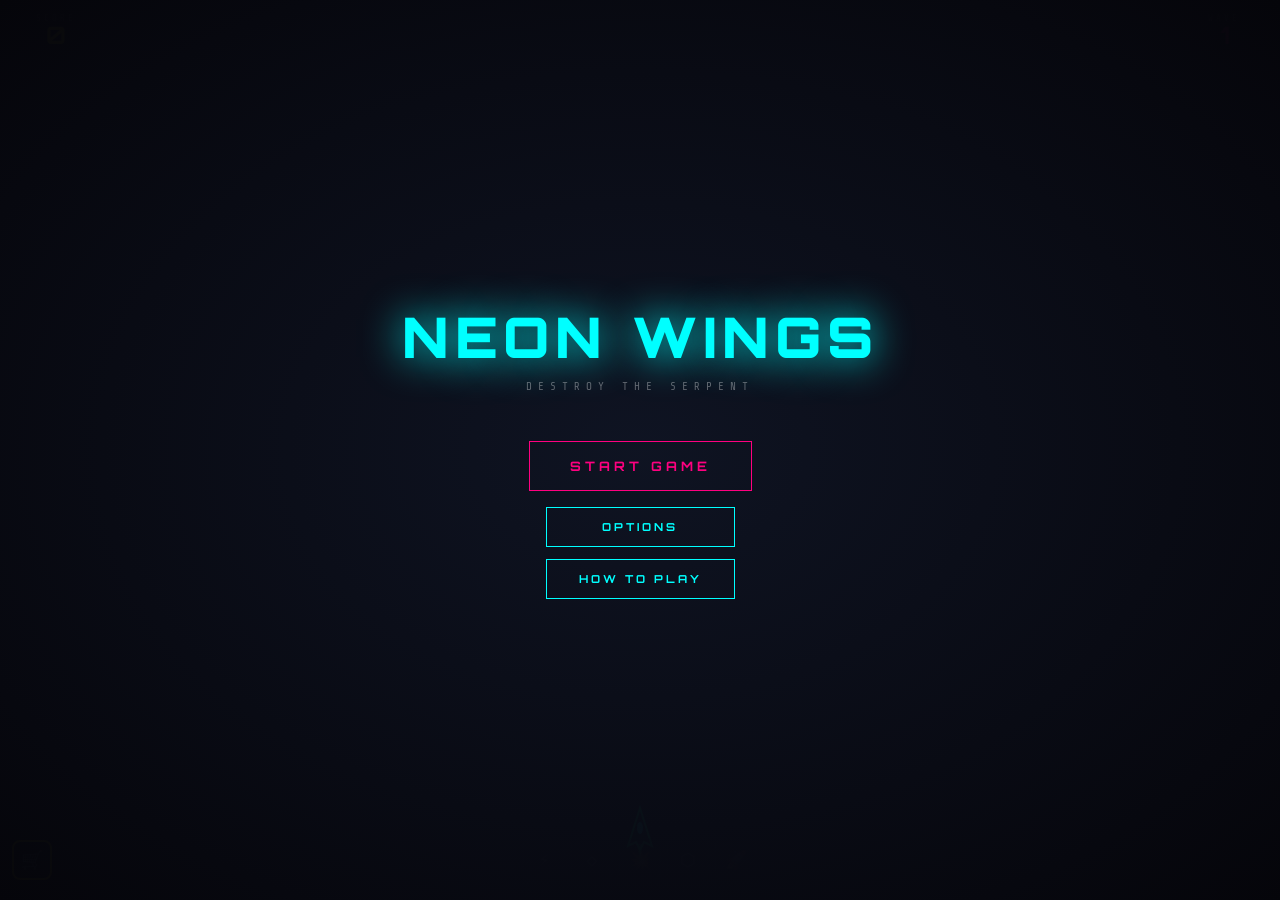
==== index.html @ f0eefb83 "feat: add complete HTML structure and styling for Neon Wings game, including UI elements, gameplay m" ====
<!DOCTYPE html>
<html lang="en">

<head>
    <meta charset="UTF-8">
    <meta name="viewport" content="width=device-width, initial-scale=1.0, user-scalable=no">
    <title>Neon Wings</title>
    <link href="https://fonts.googleapis.com/css2?family=Orbitron:wght@400;700;900&family=Share+Tech+Mono&display=swap"
        rel="stylesheet">
    <style>
        :root {
            --cyan: #00ffff;
            --pink: #ff0080;
            --yellow: #ffff00;
            --green: #00ff88;
            --orange: #ff8800;
            --red: #ff3333;
            --bg: #0a0a12;
            --surface: rgba(10, 15, 25, 0.85);
            --border: rgba(0, 255, 255, 0.15);
        }

        * {
            margin: 0;
            padding: 0;
            box-sizing: border-box;
        }

        body {
            background: var(--bg);
            background-image:
                radial-gradient(ellipse at 50% 0%, rgba(0, 100, 150, 0.15) 0%, transparent 50%),
                radial-gradient(ellipse at 50% 100%, rgba(100, 0, 80, 0.1) 0%, transparent 40%);
            overflow: hidden;
            font-family: 'Share Tech Mono', monospace;
            color: #fff;
            touch-action: none;
            user-select: none;
        }

        #game {
            position: relative;
            width: 100vw;
            height: 100vh;
            display: flex;
            justify-content: center;
        }

        canvas {
            display: block;
        }

        .hud {
            position: absolute;
            pointer-events: none;
            z-index: 10;
        }

        .top-bar {
            top: 0;
            left: 0;
            right: 0;
            height: 60px;
            display: flex;
            justify-content: space-between;
            align-items: center;
            padding: 0 16px;
            background: linear-gradient(to bottom, rgba(0, 0, 0, 0.6) 0%, transparent 100%);
        }

        .stat {
            display: flex;
            flex-direction: column;
            align-items: center;
            min-width: 80px;
        }

        .stat-label {
            font-size: 9px;
            letter-spacing: 3px;
            color: rgba(255, 255, 255, 0.4);
            text-transform: uppercase;
        }

        .stat-value {
            font-family: 'Orbitron', sans-serif;
            font-size: 24px;
            font-weight: 700;
            line-height: 1;
        }

        .stat-value.score {
            color: var(--yellow);
        }

        .stat-value.wave {
            color: var(--pink);
        }

        .boss-hp {
            top: 0;
            left: 0;
            right: 0;
            display: none;
            flex-direction: column;
            align-items: center;
            gap: 0;
            padding: 0;
            background: transparent;
            border: none;
            z-index: 15;
        }

        .boss-hp.show {
            display: flex;
        }

        .boss-hp-info {
            display: flex;
            align-items: center;
            gap: 8px;
            background: rgba(0, 0, 0, 0.5);
            padding: 3px 12px;
            border-radius: 0 0 4px 4px;
        }

        .boss-hp-title {
            font-family: 'Orbitron', sans-serif;
            font-size: 8px;
            letter-spacing: 2px;
            color: var(--pink);
            text-shadow: 0 0 10px var(--pink);
        }

        .boss-hp-value {
            font-family: 'Orbitron', sans-serif;
            font-size: 10px;
            font-weight: 700;
            color: var(--orange);
            text-shadow: 0 0 8px var(--orange);
            letter-spacing: 1px;
        }

        .boss-hp-bar {
            width: 100%;
            height: 4px;
            background: rgba(255, 255, 255, 0.08);
            overflow: hidden;
        }

        .boss-hp-fill {
            height: 100%;
            background: linear-gradient(90deg, var(--pink), var(--orange));
            box-shadow: 0 0 12px var(--pink), 0 0 4px var(--orange);
            transition: width 0.15s ease-out;
        }

        .boss-hp-pips {
            display: flex;
            gap: 2px;
        }

        .boss-pip {
            width: 6px;
            height: 3px;
            background: rgba(255, 255, 255, 0.15);
            border-radius: 1px;
        }

        .boss-pip.on {
            background: var(--pink);
            box-shadow: 0 0 4px var(--pink);
        }

        .powers {
            bottom: 20px;
            left: 50%;
            transform: translateX(-50%);
            display: flex;
            gap: 6px;
        }

        .pwr {
            width: 42px;
            height: 42px;
            background: var(--surface);
            border: 1px solid var(--border);
            border-radius: 8px;
            display: flex;
            align-items: center;
            justify-content: center;
            font-size: 18px;
            opacity: 0.25;
            transition: all 0.2s ease;
            position: relative;
        }

        .pwr.on {
            opacity: 1;
            transform: translateY(-2px);
        }

        .pwr.on.rapid {
            border-color: var(--yellow);
            background: rgba(255, 255, 0, 0.1);
        }

        .pwr.on.spread {
            border-color: var(--cyan);
            background: rgba(0, 255, 255, 0.1);
        }

        .pwr.on.damage {
            border-color: var(--pink);
            background: rgba(255, 0, 128, 0.1);
        }

        .pwr.on.multi {
            border-color: var(--green);
            background: rgba(0, 255, 136, 0.1);
        }

        .pwr.on.rocket {
            border-color: var(--red);
            background: rgba(255, 50, 50, 0.1);
        }

        .pwr-lvl {
            position: absolute;
            bottom: -5px;
            right: -5px;
            min-width: 18px;
            height: 18px;
            padding: 0 4px;
            background: var(--green);
            color: #000;
            font-family: 'Orbitron', sans-serif;
            font-size: 8px;
            font-weight: 900;
            border-radius: 9px;
            display: none;
            align-items: center;
            justify-content: center;
        }

        .pwr.on .pwr-lvl {
            display: flex;
        }

        .pwr.rocket .pwr-lvl {
            background: var(--red);
            color: #fff;
        }

        .combo-display {
            top: 50%;
            right: 12px;
            transform: translateY(-50%);
            font-family: 'Orbitron', sans-serif;
            font-size: 36px;
            font-weight: 900;
            color: var(--orange);
            opacity: 0;
            transition: opacity 0.2s;
        }

        .combo-display.on {
            opacity: 1;
        }

        .wave-msg {
            top: 50%;
            left: 50%;
            transform: translate(-50%, -50%);
            font-family: 'Orbitron', sans-serif;
            font-size: 42px;
            font-weight: 900;
            color: var(--cyan);
            opacity: 0;
            pointer-events: none;
        }

        .wave-msg.show {
            animation: waveAnim 1.8s ease-out forwards;
        }

        @keyframes waveAnim {
            0% {
                opacity: 0;
                transform: translate(-50%, -50%) scale(1.5);
            }

            15% {
                opacity: 1;
                transform: translate(-50%, -50%) scale(1);
            }

            75% {
                opacity: 1;
            }

            100% {
                opacity: 0;
            }
        }

        .screen {
            position: absolute;
            inset: 0;
            display: flex;
            flex-direction: column;
            align-items: center;
            justify-content: center;
            background: radial-gradient(ellipse at center, rgba(15, 20, 35, 0.97), rgba(5, 5, 10, 0.99));
            z-index: 100;
            padding: 32px;
            text-align: center;
        }

        .screen.hide {
            display: none;
        }

        .title {
            font-family: 'Orbitron', sans-serif;
            font-size: clamp(32px, 12vw, 56px);
            font-weight: 900;
            color: var(--cyan);
            letter-spacing: 6px;
            margin-bottom: 8px;
            text-shadow: 0 0 40px var(--cyan);
        }

        .subtitle {
            font-size: 11px;
            letter-spacing: 6px;
            color: rgba(255, 255, 255, 0.35);
            text-transform: uppercase;
            margin-bottom: 48px;
        }

        .final-score {
            font-family: 'Orbitron', sans-serif;
            font-size: 48px;
            font-weight: 700;
            color: var(--yellow);
            margin-bottom: 8px;
        }

        .final-wave {
            font-size: 14px;
            color: rgba(255, 255, 255, 0.5);
            margin-bottom: 48px;
        }

        .help {
            font-size: 12px;
            color: rgba(255, 255, 255, 0.3);
            line-height: 2;
            margin-bottom: 48px;
        }

        .help b {
            color: var(--cyan);
            font-weight: 400;
        }

        .btn {
            font-family: 'Orbitron', sans-serif;
            font-size: 13px;
            font-weight: 700;
            letter-spacing: 4px;
            padding: 16px 40px;
            border: 1px solid var(--pink);
            background: transparent;
            color: var(--pink);
            cursor: pointer;
            transition: all 0.25s ease;
        }

        .btn:hover {
            background: var(--pink);
            color: #000;
        }

        .save-status {
            margin-top: 12px;
            font-size: 11px;
            letter-spacing: 2px;
            color: var(--green);
            min-height: 16px;
        }

        /* === SHOP UI === */
        .shop-btn {
            position: absolute;
            bottom: 20px;
            left: 12px;
            width: 40px;
            height: 40px;
            background: var(--surface);
            border: 2px solid var(--yellow);
            border-radius: 8px;
            color: var(--yellow);
            font-size: 18px;
            cursor: pointer;
            z-index: 20;
            pointer-events: auto;
            transition: all 0.2s ease;
            display: flex;
            align-items: center;
            justify-content: center;
        }

        .shop-btn:hover {
            background: rgba(255, 255, 0, 0.2);
            transform: scale(1.1);
            box-shadow: 0 0 15px var(--yellow);
        }

        .shop-btn.disabled {
            opacity: 0.3;
            pointer-events: none;
        }

        .shop-screen {
            position: absolute;
            inset: 0;
            display: flex;
            flex-direction: column;
            align-items: center;
            justify-content: center;
            background: radial-gradient(ellipse at center, rgba(10, 15, 25, 0.95), rgba(5, 5, 10, 0.98));
            z-index: 90;
            padding: 20px;
        }

        .shop-screen.hide {
            display: none;
        }

        .shop-title {
            font-family: 'Orbitron', sans-serif;
            font-size: 28px;
            font-weight: 900;
            color: var(--yellow);
            letter-spacing: 4px;
            margin-bottom: 8px;
            text-shadow: 0 0 30px var(--yellow);
        }

        .shop-score {
            font-family: 'Share Tech Mono', monospace;
            font-size: 14px;
            color: rgba(255, 255, 255, 0.6);
            margin-bottom: 24px;
        }

        .shop-score span {
            color: var(--yellow);
            font-family: 'Orbitron', sans-serif;
            font-weight: 700;
        }

        .shop-items {
            display: flex;
            flex-direction: column;
            gap: 10px;
            width: 100%;
            max-width: 320px;
        }

        .shop-item {
            display: flex;
            align-items: center;
            gap: 12px;
            padding: 12px 16px;
            background: rgba(255, 255, 255, 0.03);
            border: 1px solid rgba(255, 255, 255, 0.1);
            border-radius: 8px;
            transition: all 0.2s ease;
        }

        .shop-item:hover {
            background: rgba(255, 255, 255, 0.06);
        }

        .shop-item-icon {
            font-size: 22px;
            width: 32px;
            text-align: center;
        }

        .shop-item-info {
            flex: 1;
        }

        .shop-item-name {
            font-family: 'Orbitron', sans-serif;
            font-size: 12px;
            font-weight: 700;
            color: #fff;
            letter-spacing: 1px;
        }

        .shop-item-level {
            font-size: 10px;
            color: rgba(255, 255, 255, 0.4);
            margin-top: 2px;
        }

        .shop-buy-btn {
            font-family: 'Orbitron', sans-serif;
            font-size: 10px;
            font-weight: 700;
            padding: 8px 12px;
            border: 1px solid var(--green);
            background: rgba(0, 255, 136, 0.1);
            color: var(--green);
            border-radius: 4px;
            cursor: pointer;
            transition: all 0.2s ease;
            min-width: 80px;
            text-align: center;
        }

        .shop-buy-btn:hover {
            background: var(--green);
            color: #000;
        }

        .shop-buy-btn.cannot-afford {
            border-color: rgba(255, 255, 255, 0.2);
            background: rgba(255, 255, 255, 0.02);
            color: rgba(255, 255, 255, 0.3);
            cursor: not-allowed;
        }

        .shop-buy-btn.maxed {
            border-color: var(--cyan);
            background: rgba(0, 255, 255, 0.1);
            color: var(--cyan);
            cursor: default;
        }

        .shop-close {
            margin-top: 24px;
            font-size: 11px;
            color: rgba(255, 255, 255, 0.4);
            letter-spacing: 2px;
        }

        .shop-close b {
            color: var(--yellow);
        }

        /* Item-specific colors */
        .shop-item.rapid .shop-item-name {
            color: var(--yellow);
        }

        .shop-item.spread .shop-item-name {
            color: var(--cyan);
        }

        .shop-item.damage .shop-item-name {
            color: var(--pink);
        }

        .shop-item.multi .shop-item-name {
            color: var(--green);
        }

        .shop-item.rocket .shop-item-name {
            color: var(--red);
        }

        /* Victory Screen */
        .victory-title {
            font-family: 'Orbitron', sans-serif;
            font-size: clamp(36px, 14vw, 64px);
            font-weight: 900;
            background: linear-gradient(135deg, var(--yellow), var(--orange), var(--pink));
            -webkit-background-clip: text;
            -webkit-text-fill-color: transparent;
            background-clip: text;
            letter-spacing: 6px;
            margin-bottom: 16px;
            text-shadow: 0 0 60px var(--yellow);
            animation: victoryPulse 2s ease-in-out infinite;
        }

        @keyframes victoryPulse {

            0%,
            100% {
                transform: scale(1);
                filter: brightness(1);
            }

            50% {
                transform: scale(1.05);
                filter: brightness(1.2);
            }
        }

        .victory-subtitle {
            font-family: 'Orbitron', sans-serif;
            font-size: 14px;
            color: var(--cyan);
            letter-spacing: 8px;
            margin-bottom: 32px;
        }

        .super-boss-title {
            color: var(--orange) !important;
            text-shadow: 0 0 15px var(--orange), 0 0 30px var(--red);
            animation: superBossPulse 1s ease-in-out infinite;
        }

        @keyframes superBossPulse {

            0%,
            100% {
                opacity: 1;
            }

            50% {
                opacity: 0.7;
            }
        }

        /* === OPTIONS & HOW TO PLAY === */
        .menu-buttons {
            display: flex;
            flex-direction: column;
            gap: 12px;
            margin-top: 16px;
        }

        .btn-secondary {
            font-family: 'Orbitron', sans-serif;
            font-size: 11px;
            font-weight: 700;
            letter-spacing: 3px;
            padding: 12px 32px;
            border: 1px solid var(--cyan);
            background: transparent;
            color: var(--cyan);
            cursor: pointer;
            transition: all 0.25s ease;
        }

        .btn-secondary:hover {
            background: var(--cyan);
            color: #000;
        }

        .options-screen,
        .help-screen {
            overflow-y: auto;
            max-height: 100vh;
        }

        .options-title,
        .help-title {
            font-family: 'Orbitron', sans-serif;
            font-size: 24px;
            font-weight: 900;
            color: var(--cyan);
            letter-spacing: 4px;
            margin-bottom: 32px;
            text-shadow: 0 0 30px var(--cyan);
        }

        .option-group {
            margin-bottom: 28px;
            text-align: center;
        }

        .option-label {
            font-family: 'Orbitron', sans-serif;
            font-size: 10px;
            font-weight: 700;
            letter-spacing: 3px;
            color: rgba(255, 255, 255, 0.5);
            margin-bottom: 12px;
            text-transform: uppercase;
        }

        .option-buttons {
            display: flex;
            gap: 8px;
            justify-content: center;
            flex-wrap: wrap;
        }

        .option-btn {
            font-family: 'Orbitron', sans-serif;
            font-size: 10px;
            font-weight: 700;
            padding: 10px 16px;
            border: 1px solid rgba(255, 255, 255, 0.2);
            background: rgba(255, 255, 255, 0.03);
            color: rgba(255, 255, 255, 0.5);
            cursor: pointer;
            transition: all 0.2s ease;
            border-radius: 4px;
        }

        .option-btn:hover {
            border-color: rgba(255, 255, 255, 0.4);
            color: rgba(255, 255, 255, 0.8);
        }

        .option-btn.selected {
            border-color: var(--green);
            background: rgba(0, 255, 136, 0.15);
            color: var(--green);
            box-shadow: 0 0 15px rgba(0, 255, 136, 0.3);
        }

        .option-btn.selected.easy {
            border-color: var(--green);
            color: var(--green);
            background: rgba(0, 255, 136, 0.15);
        }

        .option-btn.selected.normal {
            border-color: var(--cyan);
            color: var(--cyan);
            background: rgba(0, 255, 255, 0.15);
        }

        .option-btn.selected.hard {
            border-color: var(--orange);
            color: var(--orange);
            background: rgba(255, 136, 0, 0.15);
        }

        .option-btn.selected.extreme {
            border-color: var(--red);
            color: var(--red);
            background: rgba(255, 51, 51, 0.15);
        }

        .help-content {
            text-align: left;
            max-width: 380px;
            margin: 0 auto;
        }

        .help-section {
            margin-bottom: 24px;
        }

        .help-section-title {
            font-family: 'Orbitron', sans-serif;
            font-size: 12px;
            font-weight: 700;
            color: var(--pink);
            letter-spacing: 2px;
            margin-bottom: 10px;
            border-bottom: 1px solid rgba(255, 0, 128, 0.3);
            padding-bottom: 6px;
        }

        .help-text {
            font-size: 12px;
            color: rgba(255, 255, 255, 0.7);
            line-height: 1.8;
        }

        .help-text b {
            color: var(--cyan);
            font-weight: 400;
        }

        .help-row {
            display: flex;
            justify-content: space-between;
            padding: 4px 0;
            border-bottom: 1px solid rgba(255, 255, 255, 0.05);
        }

        .help-key {
            color: var(--yellow);
            font-family: 'Orbitron', sans-serif;
            font-size: 10px;
        }

        .help-desc {
            color: rgba(255, 255, 255, 0.6);
            font-size: 11px;
        }

        .powerup-row {
            display: flex;
            align-items: center;
            gap: 10px;
            padding: 6px 0;
        }

        .powerup-icon {
            font-size: 18px;
            width: 28px;
            text-align: center;
        }

        .powerup-info {
            flex: 1;
        }

        .powerup-name {
            font-family: 'Orbitron', sans-serif;
            font-size: 10px;
            font-weight: 700;
        }

        .powerup-desc {
            font-size: 10px;
            color: rgba(255, 255, 255, 0.5);
        }

        .powerup-row.rapid .powerup-name {
            color: var(--yellow);
        }

        .powerup-row.spread .powerup-name {
            color: var(--cyan);
        }

        .powerup-row.damage .powerup-name {
            color: var(--pink);
        }

        .powerup-row.multi .powerup-name {
            color: var(--green);
        }

        .powerup-row.rocket .powerup-name {
            color: var(--red);
        }
    </style>
</head>

<body>
    <div id="game">
        <canvas id="c"></canvas>

        <div class="hud top-bar">
            <div class="stat">
                <span class="stat-label">Score</span>
                <span class="stat-value score" id="score">0</span>
            </div>
            <div class="stat">
                <span class="stat-label">Wave</span>
                <span class="stat-value wave" id="wave">1</span>
            </div>
        </div>

        <div class="hud boss-hp" id="bossHP">
            <div class="boss-hp-bar">
                <div class="boss-hp-fill" id="bossBar"></div>
            </div>
            <div class="boss-hp-info">
                <div class="boss-hp-title">SERPENT BOSS</div>
                <div class="boss-hp-value" id="bossHPValue">0 / 0</div>
                <div class="boss-hp-pips" id="bossPips"></div>
            </div>
        </div>

        <div class="hud powers">
            <div class="pwr rapid" id="pwrRapid">⚡<span class="pwr-lvl" id="rapidLvl">1</span></div>
            <div class="pwr spread" id="pwrSpread">◇<span class="pwr-lvl" id="spreadLvl">1</span></div>
            <div class="pwr damage" id="pwrDamage">💥<span class="pwr-lvl" id="damageLvl">1</span></div>
            <div class="pwr multi" id="pwrMulti">⬡<span class="pwr-lvl" id="multiLvl">1</span></div>
            <div class="pwr rocket" id="pwrRocket">🚀<span class="pwr-lvl" id="rocketLvl">0</span></div>
        </div>

        <div class="hud combo-display" id="combo">x1</div>
        <div class="hud wave-msg" id="waveMsg"></div>

        <div class="screen" id="startScreen">
            <h1 class="title">NEON WINGS</h1>
            <p class="subtitle">Destroy the Serpent</p>
            <button class="btn" id="startBtn">START GAME</button>
            <button class="btn" id="continueBtn" style="margin-top: 12px; display: none;">CONTINUE</button>
            <div class="menu-buttons">
                <button class="btn-secondary" id="optionsBtn">OPTIONS</button>
                <button class="btn-secondary" id="helpBtn">HOW TO PLAY</button>
            </div>
        </div>

        <!-- OPTIONS SCREEN -->
        <div class="screen hide options-screen" id="optionsScreen">
            <h1 class="options-title">⚙️ OPTIONS</h1>

            <div class="option-group">
                <div class="option-label">Fire Mode</div>
                <div class="option-buttons">
                    <button class="option-btn" id="optAutomatic" data-mode="automatic">AUTOMATIC</button>
                    <button class="option-btn selected" id="optManual" data-mode="manual">MANUAL</button>
                </div>
            </div>

            <div class="option-group">
                <div class="option-label">Difficulty</div>
                <div class="option-buttons">
                    <button class="option-btn easy" id="optEasy" data-diff="easy">EASY</button>
                    <button class="option-btn normal" id="optNormal" data-diff="normal">NORMAL</button>
                    <button class="option-btn hard selected" id="optHard" data-diff="hard">HARD</button>
                    <button class="option-btn extreme" id="optExtreme" data-diff="extreme">EXTREME</button>
                </div>
            </div>

            <button class="btn" id="optionsBackBtn" style="margin-top: 24px;">BACK</button>
        </div>

        <!-- HOW TO PLAY SCREEN -->
        <div class="screen hide help-screen" id="helpScreen">
            <h1 class="help-title">📖 HOW TO PLAY</h1>

            <div class="help-content">
                <div class="help-section">
                    <div class="help-section-title">🎯 OBJECTIVE</div>
                    <p class="help-text">Destroy the <b>Serpent Boss</b> (the head) to clear each wave. Survive all
                        <b>30 waves</b> to defeat the <b>Omega Serpent</b> and win!
                    </p>
                </div>

                <div class="help-section">
                    <div class="help-section-title">🎮 CONTROLS</div>
                    <div class="help-row"><span class="help-key">MOUSE</span><span class="help-desc">Move ship</span>
                    </div>
                    <div class="help-row"><span class="help-key">ARROWS / WASD</span><span class="help-desc">Move
                            ship</span></div>
                    <div class="help-row"><span class="help-key">LEFT CLICK</span><span class="help-desc">Fire bullets
                            (Manual mode)</span></div>
                    <div class="help-row"><span class="help-key">RIGHT CLICK / SPACE</span><span class="help-desc">Fire
                            rockets</span></div>
                    <div class="help-row"><span class="help-key">S</span><span class="help-desc">Open shop</span></div>
                    <div class="help-row"><span class="help-key">ESC</span><span class="help-desc">Pause game</span>
                    </div>
                </div>

                <div class="help-section">
                    <div class="help-section-title">⭐ POWER-UPS</div>
                    <div class="powerup-row rapid"><span class="powerup-icon">⚡</span>
                        <div class="powerup-info">
                            <div class="powerup-name">RAPID FIRE</div>
                            <div class="powerup-desc">Faster shooting speed</div>
                        </div>
                    </div>
                    <div class="powerup-row spread"><span class="powerup-icon">◇</span>
                        <div class="powerup-info">
                            <div class="powerup-name">SPREAD SHOT</div>
                            <div class="powerup-desc">Multiple bullet angles</div>
                        </div>
                    </div>
                    <div class="powerup-row damage"><span class="powerup-icon">💥</span>
                        <div class="powerup-info">
                            <div class="powerup-name">DAMAGE BOOST</div>
                            <div class="powerup-desc">More damage per bullet</div>
                        </div>
                    </div>
                    <div class="powerup-row multi"><span class="powerup-icon">⬡</span>
                        <div class="powerup-info">
                            <div class="powerup-name">MULTI SHOT</div>
                            <div class="powerup-desc">Parallel bullet streams</div>
                        </div>
                    </div>
                    <div class="powerup-row rocket"><span class="powerup-icon">🚀</span>
                        <div class="powerup-info">
                            <div class="powerup-name">ROCKETS</div>
                            <div class="powerup-desc">Explosive AoE damage</div>
                        </div>
                    </div>
                </div>

                <div class="help-section">
                    <div class="help-section-title">💡 TIPS</div>
                    <p class="help-text">
                        • Kill <b>tail segments far from the head</b> for massive pushback!<br>
                        • Press <b>S</b> to buy upgrades with your score<br>
                        • The snake gets <b>faster</b> each wave - stay alert!<br>
                        • Wave 30 features the <b>Omega Serpent</b> super boss
                    </p>
                </div>
            </div>

            <button class="btn" id="helpBackBtn" style="margin-top: 16px;">BACK</button>
        </div>

        <div class="screen hide" id="overScreen">
            <h1 class="title">GAME OVER</h1>
            <div class="final-score" id="endScore">0</div>
            <div class="final-wave" id="endWave">Wave 1</div>
            <button class="btn" id="retryBtn">TRY AGAIN</button>
        </div>

        <div class="screen hide" id="victoryScreen">
            <h1 class="victory-title">🌟 VICTORY 🌟</h1>
            <p class="victory-subtitle">OMEGA SERPENT DESTROYED</p>
            <div class="final-score" id="victoryScore">0</div>
            <div class="final-wave">All 30 Waves Completed!</div>
            <p style="color: rgba(255,255,255,0.5); margin: 24px 0; font-size: 12px;">You have mastered Neon Wings</p>
            <button class="btn" id="victoryRestartBtn">PLAY AGAIN</button>
        </div>

        <div class="screen hide" id="pauseScreen">
            <h1 class="title">PAUSED</h1>
            <p class="subtitle">Press ESC to resume</p>
            <button class="btn" id="resumeBtn">RESUME</button>
            <button class="btn" id="saveBtn" style="margin-top: 12px;">SAVE GAME</button>
            <button class="btn-secondary" id="pauseHelpBtn" style="margin-top: 12px;">HOW TO PLAY</button>
            <button class="btn" id="restartBtn"
                style="margin-top: 12px; border-color: var(--orange); color: var(--orange);">RESTART</button>
            <p class="save-status" id="saveStatus"></p>
        </div>

        <!-- SHOP UI -->
        <button class="shop-btn" id="shopBtn" title="Shop (S)">🛒</button>

        <div class="shop-screen hide" id="shopScreen">
            <h1 class="shop-title">⚡ NEON SHOP ⚡</h1>
            <p class="shop-score">Your Score: <span id="shopScore">0</span></p>

            <div class="shop-items">
                <div class="shop-item rapid">
                    <span class="shop-item-icon">⚡</span>
                    <div class="shop-item-info">
                        <div class="shop-item-name">RAPID FIRE</div>
                        <div class="shop-item-level" id="shopRapidLvl">Level 0 / 50</div>
                    </div>
                    <button class="shop-buy-btn" id="buyRapid" data-type="rapid">0</button>
                </div>

                <div class="shop-item spread">
                    <span class="shop-item-icon">◇</span>
                    <div class="shop-item-info">
                        <div class="shop-item-name">SPREAD SHOT</div>
                        <div class="shop-item-level" id="shopSpreadLvl">Level 0 / 50</div>
                    </div>
                    <button class="shop-buy-btn" id="buySpread" data-type="spread">0</button>
                </div>

                <div class="shop-item damage">
                    <span class="shop-item-icon">💥</span>
                    <div class="shop-item-info">
                        <div class="shop-item-name">DAMAGE BOOST</div>
                        <div class="shop-item-level" id="shopDamageLvl">Level 0 / 50</div>
                    </div>
                    <button class="shop-buy-btn" id="buyDamage" data-type="damage">0</button>
                </div>

                <div class="shop-item multi">
                    <span class="shop-item-icon">⬡</span>
                    <div class="shop-item-info">
                        <div class="shop-item-name">MULTI SHOT</div>
                        <div class="shop-item-level" id="shopMultiLvl">Level 0 / 50</div>
                    </div>
                    <button class="shop-buy-btn" id="buyMulti" data-type="multi">0</button>
                </div>

                <div class="shop-item rocket">
                    <span class="shop-item-icon">🚀</span>
                    <div class="shop-item-info">
                        <div class="shop-item-name">ROCKET AMMO</div>
                        <div class="shop-item-level" id="shopRocketLvl">x0 / 99</div>
                    </div>
                    <button class="shop-buy-btn" id="buyRocket" data-type="rocket">+5 for 50</button>
                </div>
            </div>

            <p class="shop-close">Press <b>S</b> or click outside to close</p>
        </div>
    </div>

    <script>
        (function () {
            'use strict';

            const canvas = document.getElementById('c');
            const ctx = canvas.getContext('2d', { alpha: false });

            const DOM = {
                score: document.getElementById('score'),
                wave: document.getElementById('wave'),
                bossHP: document.getElementById('bossHP'),
                bossBar: document.getElementById('bossBar'),
                bossHPValue: document.getElementById('bossHPValue'),
                bossPips: document.getElementById('bossPips'),
                combo: document.getElementById('combo'),
                waveMsg: document.getElementById('waveMsg'),
                startScreen: document.getElementById('startScreen'),
                overScreen: document.getElementById('overScreen'),
                endScore: document.getElementById('endScore'),
                endWave: document.getElementById('endWave'),
                victoryScreen: document.getElementById('victoryScreen'),
                victoryScore: document.getElementById('victoryScore'),
                victoryRestartBtn: document.getElementById('victoryRestartBtn'),
                pauseScreen: document.getElementById('pauseScreen'),
                bossTitle: document.querySelector('.boss-hp-title'),
                pwrRapid: document.getElementById('pwrRapid'),
                pwrSpread: document.getElementById('pwrSpread'),
                pwrDamage: document.getElementById('pwrDamage'),
                pwrMulti: document.getElementById('pwrMulti'),
                pwrRocket: document.getElementById('pwrRocket'),
                rapidLvl: document.getElementById('rapidLvl'),
                spreadLvl: document.getElementById('spreadLvl'),
                damageLvl: document.getElementById('damageLvl'),
                multiLvl: document.getElementById('multiLvl'),
                rocketLvl: document.getElementById('rocketLvl'),
                continueBtn: document.getElementById('continueBtn'),
                pauseHelpBtn: document.getElementById('pauseHelpBtn'),
                // Shop elements
                shopBtn: document.getElementById('shopBtn'),
                shopScreen: document.getElementById('shopScreen'),
                shopScore: document.getElementById('shopScore'),
                shopRapidLvl: document.getElementById('shopRapidLvl'),
                shopSpreadLvl: document.getElementById('shopSpreadLvl'),
                shopDamageLvl: document.getElementById('shopDamageLvl'),
                shopMultiLvl: document.getElementById('shopMultiLvl'),
                shopRocketLvl: document.getElementById('shopRocketLvl'),
                buyRapid: document.getElementById('buyRapid'),
                buySpread: document.getElementById('buySpread'),
                buyDamage: document.getElementById('buyDamage'),
                buyMulti: document.getElementById('buyMulti'),
                buyRocket: document.getElementById('buyRocket'),
                // Options & Help screens
                optionsScreen: document.getElementById('optionsScreen'),
                helpScreen: document.getElementById('helpScreen'),
                optionsBtn: document.getElementById('optionsBtn'),
                helpBtn: document.getElementById('helpBtn'),
                optionsBackBtn: document.getElementById('optionsBackBtn'),
                helpBackBtn: document.getElementById('helpBackBtn'),
                // Option buttons
                optAutomatic: document.getElementById('optAutomatic'),
                optManual: document.getElementById('optManual'),
                optEasy: document.getElementById('optEasy'),
                optNormal: document.getElementById('optNormal'),
                optHard: document.getElementById('optHard'),
                optExtreme: document.getElementById('optExtreme')
            };

            function resize() {
                canvas.width = Math.min(window.innerWidth, 480);
                canvas.height = window.innerHeight;
            }
            resize();
            window.addEventListener('resize', resize);

            // Object pools (increased for insane bullet counts)
            const POOL = {
                bullets: new Array(800).fill(null).map(() => ({ on: false, x: 0, y: 0, vx: 0, vy: 0, dmg: 1 })),
                rockets: new Array(20).fill(null).map(() => ({ on: false, x: 0, y: 0, vy: 0 })),
                explosions: new Array(20).fill(null).map(() => ({ on: false, x: 0, y: 0, r: 0, maxR: 0, life: 0 })),
                particles: new Array(250).fill(null).map(() => ({ on: false, x: 0, y: 0, vx: 0, vy: 0, life: 0, r: 0, g: 0, b: 0, size: 0 })),
                texts: new Array(50).fill(null).map(() => ({ on: false, x: 0, y: 0, txt: '', r: 0, g: 0, b: 0, life: 0 }))
            };

            // === NUMBER FORMATTING FOR INSANE VALUES ===
            function formatNumber(n) {
                if (n < 1000) return Math.floor(n).toString();
                if (n < 1000000) return (n / 1000).toFixed(1).replace(/\.0$/, '') + 'K';
                if (n < 1000000000) return (n / 1000000).toFixed(1).replace(/\.0$/, '') + 'M';
                if (n < 1000000000000) return (n / 1000000000).toFixed(1).replace(/\.0$/, '') + 'B';
                return (n / 1000000000000).toFixed(1).replace(/\.0$/, '') + 'T';
            }

            // === GAME CONSTANTS ===
            const MAX_WAVE = 30;
            const SUPER_BOSS_WAVE = 30;

            let running = false;
            let paused = false;
            let shopOpen = false;
            let firing = false; // Only fire while holding left click
            let score = 0;

            // === SETTINGS SYSTEM ===
            const SETTINGS_KEY = 'neonWingsSettings';
            const DIFFICULTY_MULTIPLIERS = {
                easy: 0.5,
                normal: 1.0,
                hard: 1.5,
                extreme: 2.0
            };

            const gameSettings = {
                fireMode: 'manual',  // 'automatic' or 'manual'
                difficulty: 'hard'   // 'easy', 'normal', 'hard', 'extreme'
            };

            function loadSettings() {
                try {
                    const saved = localStorage.getItem(SETTINGS_KEY);
                    if (saved) {
                        const data = JSON.parse(saved);
                        if (data.fireMode) gameSettings.fireMode = data.fireMode;
                        if (data.difficulty) gameSettings.difficulty = data.difficulty;
                    }
                } catch (e) {
                    console.error('Failed to load settings:', e);
                }
                updateSettingsUI();
            }

            function saveSettings() {
                try {
                    localStorage.setItem(SETTINGS_KEY, JSON.stringify(gameSettings));
                } catch (e) {
                    console.error('Failed to save settings:', e);
                }
            }

            function updateSettingsUI() {
                // Fire mode buttons
                DOM.optAutomatic.classList.toggle('selected', gameSettings.fireMode === 'automatic');
                DOM.optManual.classList.toggle('selected', gameSettings.fireMode === 'manual');
                // Difficulty buttons
                DOM.optEasy.classList.toggle('selected', gameSettings.difficulty === 'easy');
                DOM.optNormal.classList.toggle('selected', gameSettings.difficulty === 'normal');
                DOM.optHard.classList.toggle('selected', gameSettings.difficulty === 'hard');
                DOM.optExtreme.classList.toggle('selected', gameSettings.difficulty === 'extreme');
            }

            function setFireMode(mode) {
                gameSettings.fireMode = mode;
                saveSettings();
                updateSettingsUI();
            }

            function setDifficulty(diff) {
                gameSettings.difficulty = diff;
                saveSettings();
                updateSettingsUI();
            }

            function toggleOptionsScreen() {
                const visible = !DOM.optionsScreen.classList.contains('hide');
                if (visible) {
                    DOM.optionsScreen.classList.add('hide');
                } else {
                    DOM.helpScreen.classList.add('hide');
                    DOM.optionsScreen.classList.remove('hide');
                }
            }

            let helpOpenedFromPause = false;

            function toggleHelpScreen(fromPause = false) {
                const visible = !DOM.helpScreen.classList.contains('hide');
                if (visible) {
                    DOM.helpScreen.classList.add('hide');
                    // Return to pause screen if opened from there
                    if (helpOpenedFromPause) {
                        DOM.pauseScreen.classList.remove('hide');
                        helpOpenedFromPause = false;
                    }
                } else {
                    helpOpenedFromPause = fromPause;
                    DOM.optionsScreen.classList.add('hide');
                    if (fromPause) {
                        DOM.pauseScreen.classList.add('hide');
                    }
                    DOM.helpScreen.classList.remove('hide');
                }
            }
            let waveNum = 1;
            let comboCount = 0;
            let comboTime = 0;
            let lastFrame = 0;
            let lastUIUpdate = 0;

            // Player with stackable power-ups
            const P = {
                x: 240, y: 0, spd: 7,
                baseRate: 160, lastShot: 0,
                rapid: 0,    // 0-4: fire rate multiplier
                spread: 0,   // 0-4: bullet spread count
                damage: 0,   // 0-4: damage multiplier
                multi: 0,    // 0-4: parallel bullets
                rockets: 0   // ammo count
            };

            let snake = { segs: [], spd: 0.3, dir: 1, moveT: 0, descT: 0, descInt: 3200, descPaused: 0 };
            let pups = [];

            // === BALANCED DIFFICULTY SCALING ===
            // Enemy HP scales FASTER than player damage to create challenge
            function getSegmentHP(wave, isHead) {
                if (isHead) {
                    // SUPER BOSS at wave 200
                    const isSuperBoss = wave >= SUPER_BOSS_WAVE;

                    // Boss: Aggressive exponential scaling (1.35x per wave)
                    const bars = isSuperBoss ? 50 : Math.min(2 + Math.floor(wave * 0.6), 20);
                    const basePerBar = 200;
                    const effectiveWave = Math.min(wave, 100); // Cap scaling at wave 100 for sanity
                    const scaleFactor = Math.pow(1.25, effectiveWave);
                    let perBar = Math.floor(basePerBar * scaleFactor);

                    // Super boss: 100x HP multiplier
                    if (isSuperBoss) perBar = Math.floor(perBar * 100);

                    return { hp: bars * perBar, bars, perBar, isSuperBoss };
                } else {
                    // Tail segments: Also aggressive scaling (1.30x per wave)
                    // Wave 1: ~20, Wave 10: ~300, Wave 20: ~6K, Wave 50: ~6M
                    const base = 20;
                    const scaleFactor = Math.pow(1.30, wave); // 30% growth per wave
                    const hp = Math.floor(base * scaleFactor * (0.8 + Math.random() * 0.4));
                    return { hp, bars: 1, perBar: hp };
                }
            }

            function getSnakeSpeed(wave) {
                // Speed scaling CAPS at wave 50 for playability
                // Wave 1: 0.3, Wave 10: 0.9, Wave 25: 2.5, Wave 50+: 4.0 max
                const effectiveWave = Math.min(wave, 50); // Cap at wave 50
                const base = 0.3;
                const scaleFactor = Math.pow(1.12, effectiveWave); // 12% faster per wave

                // NERF: Cap max speed at 2.5 (was 4.0) and force slow speed for Omega Boss
                if (wave >= SUPER_BOSS_WAVE) return 1.8; // Heavy, slow boss feel
                return Math.min(base * scaleFactor, 2.5);
            }

            function getDescendInterval(wave) {
                // Faster descent, but floor at 800ms for human reaction
                // Wave 1: 3500ms, Wave 10: 2200ms, Wave 30+: 800ms
                const effectiveWave = Math.min(wave, 50);

                // NERF: Slower descent for Omega Boss to give reaction time
                if (wave >= SUPER_BOSS_WAVE) return 2500; // 2.5s descent interval for boss

                return Math.max(800, 3500 - effectiveWave * 100 - Math.pow(effectiveWave, 1.2) * 3);
            }

            function getDescendAmount(wave) {
                // How far the snake drops each descent
                // Wave 1: 20px, Wave 10: 35px, Wave 20: 50px, Wave 50: 80px
                return Math.min(20 + wave * 1.5 + Math.floor(wave / 10) * 5, 100);
            }

            function getSegmentCount(wave) {
                return 8 + wave * 3 + Math.floor(wave / 3) * 2;
            }

            // === HELPERS ===
            function getBullet() {
                for (let b of POOL.bullets) if (!b.on) return b;
                return null;
            }

            function getRocket() {
                for (let r of POOL.rockets) if (!r.on) return r;
                return null;
            }

            function getExplosion() {
                for (let e of POOL.explosions) if (!e.on) return e;
                return null;
            }

            function spawnParticle(x, y, r, g, b, count) {
                for (let i = 0; i < count; i++) {
                    for (let p of POOL.particles) {
                        if (!p.on) {
                            p.on = true;
                            p.x = x; p.y = y;
                            p.vx = (Math.random() - 0.5) * 6;
                            p.vy = (Math.random() - 0.5) * 6;
                            p.life = 1;
                            p.r = r; p.g = g; p.b = b;
                            p.size = Math.random() * 3 + 1;
                            break;
                        }
                    }
                }
            }

            function spawnText(x, y, txt, r, g, b) {
                for (let t of POOL.texts) {
                    if (!t.on) {
                        t.on = true;
                        t.x = x; t.y = y;
                        t.txt = txt;
                        t.r = r; t.g = g; t.b = b;
                        t.life = 1;
                        break;
                    }
                }
            }

            // === SNAKE INIT ===
            function initSnake() {
                snake.segs = [];
                const size = 26;
                const gap = size * 1.5;
                let x = canvas.width * 0.75;
                let y = 90;
                let dir = -1;
                const count = getSegmentCount(waveNum);

                for (let i = 0; i < count; i++) {
                    const isHead = i === count - 1;
                    const stats = getSegmentHP(waveNum, isHead);

                    // Power-up drop chance DECREASES with wave for challenge
                    // Wave 1-5: 30%, Wave 6-15: 20%, Wave 16-30: 12%, Wave 31+: 8%
                    let pupChance;
                    if (waveNum <= 5) pupChance = 0.30;
                    else if (waveNum <= 15) pupChance = 0.20;
                    else if (waveNum <= 30) pupChance = 0.12;
                    else pupChance = 0.08;

                    snake.segs.push({
                        x, y, tx: x, ty: y,
                        size: isHead ? size * 1.3 : size,
                        hp: stats.hp,
                        maxHP: stats.hp,
                        bars: stats.bars,
                        perBar: stats.perBar,
                        head: isHead,
                        pup: !isHead && Math.random() < pupChance,
                        pupType: ['rapid', 'spread', 'damage', 'multi', 'rocket'][Math.floor(Math.random() * 5)],
                        flash: 0
                    });

                    x += dir * gap;
                    if (x < 50 || x > canvas.width - 50) {
                        dir *= -1;
                        x += dir * gap;
                        y += gap * 0.7;
                    }
                }

                snake.segs.reverse();
                snake.spd = getSnakeSpeed(waveNum);
                snake.descInt = getDescendInterval(waveNum);
                snake.descPaused = 0;

                // Update boss title for super boss
                const head = snake.segs.find(s => s.head);
                if (head && head.isSuperBoss) {
                    DOM.bossTitle.textContent = '☠️ OMEGA SERPENT ☠️';
                    DOM.bossTitle.classList.add('super-boss-title');
                } else {
                    DOM.bossTitle.textContent = 'SERPENT BOSS';
                    DOM.bossTitle.classList.remove('super-boss-title');
                }

                updateBossUI();
            }

            // === SHOOTING (INSANE SCALING - MAX LEVEL 50) ===
            const MAX_POWER_LEVEL = 50;
            const MAX_ROCKETS = 99;

            function getFireRate() {
                // Fire rate: 160ms -> 25ms (capped to prevent machine gun spam)
                // Smooth curve with reasonable minimum
                const level = Math.min(P.rapid, MAX_POWER_LEVEL);
                const minRate = 25; // Minimum 25ms between shots (was 5ms)
                const maxRate = 160;
                // Exponential decay from 160 to 25
                return Math.max(minRate, Math.floor(maxRate * Math.pow(0.95, level)));
            }

            function getDamage() {
                // BALANCED damage scaling - slower than enemy HP growth
                // Level 0: 1, Level 10: ~12, Level 20: ~140, Level 30: ~1600, Level 50: ~200K
                const level = Math.min(P.damage, MAX_POWER_LEVEL);
                if (level === 0) return 1;
                // Exponential: 1.28^level - much slower than before
                return Math.floor(Math.pow(1.28, level));
            }

            function getSpreadCount() {
                // Spread: 1 -> 25 bullets max (capped for balance)
                const level = Math.min(P.spread, MAX_POWER_LEVEL);
                return Math.min(1 + level, 25); // Cap at 25 bullets
            }

            function getMultiCount() {
                // Multi: 1 -> 20 parallel streams max (capped for balance)
                const level = Math.min(P.multi, MAX_POWER_LEVEL);
                return Math.min(1 + level, 20); // Cap at 20 streams
            }

            function shoot(now) {
                const rate = getFireRate();
                if (now - P.lastShot < rate) return;
                P.lastShot = now;

                const dmg = getDamage();
                const spreadCount = getSpreadCount();
                const multiCount = getMultiCount();
                const bulletSpeed = -11 - Math.min(P.rapid, 20) * 0.3; // Cap speed boost

                if (spreadCount > 1 && multiCount > 1) {
                    // Spread + Multi combo - capped for balance
                    const total = Math.min(spreadCount + multiCount, 35); // Cap at 35 bullets (was 80)
                    const arc = Math.min(60 + P.spread * 1.2, 120); // Tighter arc
                    for (let i = 0; i < total; i++) {
                        const b = getBullet();
                        if (!b) break;
                        const ang = total > 1 ? (-arc / 2 + (arc / (total - 1)) * i) * Math.PI / 180 : 0;
                        b.on = true;
                        b.x = P.x; b.y = P.y - 18;
                        b.vx = Math.sin(ang) * (3 + Math.min(P.spread, 20) * 0.2);
                        b.vy = bulletSpeed;
                        b.dmg = dmg;
                    }
                } else if (spreadCount > 1) {
                    // Spread only
                    const arc = Math.min(25 + P.spread * 2.5, 140);
                    for (let i = 0; i < spreadCount; i++) {
                        const b = getBullet();
                        if (!b) break;
                        const ang = spreadCount > 1 ? (-arc / 2 + (arc / (spreadCount - 1)) * i) * Math.PI / 180 : 0;
                        b.on = true;
                        b.x = P.x; b.y = P.y - 18;
                        b.vx = Math.sin(ang) * 2.5;
                        b.vy = bulletSpeed;
                        b.dmg = dmg;
                    }
                } else if (multiCount > 1) {
                    // Multi only - parallel streams
                    const spacing = Math.max(3, 8 - multiCount * 0.1); // Tighter spacing at high levels
                    const w = (multiCount - 1) * spacing;
                    for (let i = 0; i < multiCount; i++) {
                        const b = getBullet();
                        if (!b) break;
                        const ox = -w / 2 + i * spacing;
                        b.on = true;
                        b.x = P.x + ox; b.y = P.y - 18;
                        b.vx = (ox / (w || 1)) * 0.5; // Slight spread
                        b.vy = bulletSpeed;
                        b.dmg = dmg;
                    }
                } else {
                    // Single
                    const b = getBullet();
                    if (b) {
                        b.on = true;
                        b.x = P.x; b.y = P.y - 18;
                        b.vx = 0; b.vy = bulletSpeed;
                        b.dmg = dmg;
                    }
                }
            }

            // === ROCKETS ===
            function fireRocket() {
                if (P.rockets <= 0) return;
                const r = getRocket();
                if (!r) return;

                P.rockets--;
                updatePowerUpUI();

                r.on = true;
                r.x = P.x;
                r.y = P.y - 25;
                r.vy = -8;

                spawnParticle(P.x, P.y, 255, 100, 50, 5);
            }

            function createExplosion(x, y) {
                const e = getExplosion();
                if (e) {
                    e.on = true;
                    e.x = x;
                    e.y = y;
                    e.r = 0;
                    e.maxR = Math.min(60 + waveNum * 1.5, 100); // Cap radius at 100px
                    e.life = 1;
                }

                // Visual particles
                spawnParticle(x, y, 255, 100, 0, 15);
                spawnParticle(x, y, 255, 200, 50, 10);

                // AoE damage: 10x bullet damage (nerfed from 30x)
                const baseDmg = getDamage();
                const aoeDmg = Math.floor(baseDmg * 10 * (1 + waveNum * 0.05)); // 10x bullet damage + small wave bonus
                const radius = Math.min(60 + waveNum * 1.5, 100);

                for (let i = snake.segs.length - 1; i >= 0; i--) {
                    const s = snake.segs[i];
                    if (s.hp <= 0) continue;

                    const dx = s.x - x;
                    const dy = s.y - y;
                    const dist = Math.sqrt(dx * dx + dy * dy);

                    if (dist < radius + s.size) {
                        // Damage falls off with distance
                        const falloff = 1 - (dist / (radius + s.size)) * 0.5;
                        const dmg = Math.floor(aoeDmg * falloff);

                        s.hp -= dmg;
                        s.flash = 1;

                        comboCount++;
                        comboTime = 60;

                        const pts = Math.floor(dmg * (1 + comboCount * 0.05));
                        score += pts;
                        spawnText(s.x, s.y - 15, '+' + formatNumber(pts), 255, 150, 50);

                        if (s.hp <= 0) {
                            handleSegmentDeath(s, i);
                        }
                    }
                }

                updateBossUI();
            }

            function handleSegmentDeath(s, index) {
                spawnParticle(s.x, s.y, s.head ? 255 : 200, s.head ? 0 : 200, s.head ? 128 : 200, 8);
                // Kill bonus scales exponentially with wave
                const killBonus = s.head
                    ? Math.floor(200 * Math.pow(1.15, waveNum))
                    : Math.floor(50 * Math.pow(1.12, waveNum));
                score += killBonus;

                if (s.pup && pups.length < 10) {
                    pups.push({ x: s.x, y: s.y, type: s.pupType, vy: 1.8 });
                }

                if (s.head) {
                    // Kill entire snake - but DON'T spawn powerups (wave cleanup)
                    for (let seg of snake.segs) {
                        if (seg !== s && seg.hp > 0) {
                            spawnParticle(seg.x, seg.y, 255, 100, 50, 4);
                            score += Math.floor(30 * Math.pow(1.1, waveNum));
                            // No powerups spawned on wave end
                        }
                    }

                    // Clear all floating powerups (wave cleanup)
                    pups = [];

                    // Clear bullets and visual clutter
                    for (let b of POOL.bullets) b.on = false;
                    for (let r of POOL.rockets) r.on = false;

                    const isSuperBoss = s.isSuperBoss || waveNum >= SUPER_BOSS_WAVE;

                    if (isSuperBoss) {
                        // VICTORY!
                        spawnText(s.x, s.y - 35, '🌟 VICTORY! 🌟', 255, 215, 0);
                        score += Math.floor(500000 * Math.pow(1.2, waveNum)); // Massive victory bonus
                        snake.segs = [];

                        setTimeout(() => {
                            running = false;
                            clearSave();
                            DOM.victoryScore.textContent = formatNumber(score);
                            DOM.victoryScreen.classList.remove('hide');
                        }, 1500);
                        return;
                    }

                    spawnText(s.x, s.y - 35, 'DEFEATED!', 255, 0, 128);
                    // Wave clear bonus scales exponentially
                    score += Math.floor(500 * Math.pow(1.2, waveNum));
                    snake.segs = [];

                    paused = true;
                    waveNum++;
                    saveGame(); // Save after each wave
                    showWave();
                    setTimeout(() => { initSnake(); paused = false; }, 1800);
                } else {
                    // STRATEGIC DISTANCE-BASED PUSHBACK
                    // Segments far from head give MUCH more pushback
                    const distanceFromHead = index; // 0 = head, higher = further back
                    const totalSegs = snake.segs.length;

                    // Base pushback + distance bonus
                    // Close to head (index 1-3): 20-30px
                    // Middle (index 4-8): 40-60px
                    // Far back (index 9+): 80-120px+
                    const basePushback = 20;
                    const distanceBonus = Math.pow(distanceFromHead, 1.5) * 8;
                    const wavePushback = Math.min(waveNum * 1.5, 30);
                    const totalPushback = Math.min(basePushback + distanceBonus + wavePushback, 150);

                    snake.segs.splice(index, 1);

                    for (let seg of snake.segs) {
                        seg.ty -= totalPushback;
                        seg.ty = Math.max(seg.ty, 60); // Don't go above screen
                    }

                    // Distant kills pause descent for 3 seconds
                    if (distanceFromHead >= 5) {
                        snake.descPaused = 3000; // 3 second pause
                        spawnText(s.x, s.y, 'MEGA PUSHBACK!', 255, 100, 255);
                    } else if (distanceFromHead >= 3) {
                        snake.descPaused = 1500; // 1.5 second pause
                        spawnText(s.x, s.y, 'BIG PUSHBACK!', 255, 150, 100);
                    } else {
                        spawnText(s.x, s.y, 'PUSHBACK', 255, 200, 100);
                    }
                }
            }

            // === UPDATE ===
            function update(dt, now) {
                if (!running || paused) return;

                // Shoot based on fire mode setting
                if (gameSettings.fireMode === 'automatic' || firing) shoot(now);

                // Bullets
                for (let b of POOL.bullets) {
                    if (!b.on) continue;
                    b.x += b.vx;
                    b.y += b.vy;
                    if (b.y < -15 || b.x < -15 || b.x > canvas.width + 15) {
                        b.on = false;
                        comboCount = 0;
                    }
                }

                // Rockets
                for (let r of POOL.rockets) {
                    if (!r.on) continue;
                    r.y += r.vy;

                    // Check collision with segments
                    let hit = false;
                    for (let s of snake.segs) {
                        if (s.hp <= 0) continue;
                        const dx = r.x - s.x;
                        const dy = r.y - s.y;
                        if (dx * dx + dy * dy < s.size * s.size) {
                            createExplosion(r.x, r.y);
                            r.on = false;
                            hit = true;
                            break;
                        }
                    }

                    // Off screen - explode anyway
                    if (!hit && r.y < -20) {
                        createExplosion(r.x, 30);
                        r.on = false;
                    }
                }

                // Explosions (visual only, damage already applied)
                for (let e of POOL.explosions) {
                    if (!e.on) continue;
                    e.r += (e.maxR - e.r) * 0.2;
                    e.life -= 0.06;
                    if (e.life <= 0) e.on = false;
                }

                // Snake movement
                if (snake.segs.length > 0) {
                    snake.moveT += dt;
                    snake.descT += dt;

                    if (snake.moveT > 50) {
                        snake.moveT = 0;
                        const head = snake.segs[0];
                        if (head) {
                            head.tx += snake.dir * snake.spd * 30;
                            if (head.tx < 45 || head.tx > canvas.width - 45) snake.dir *= -1;
                        }

                        for (let i = 1; i < snake.segs.length; i++) {
                            const s = snake.segs[i];
                            const p = snake.segs[i - 1];
                            if (!s || !p) continue;
                            const dx = p.x - s.tx;
                            const dy = p.y - s.ty;
                            const d = Math.sqrt(dx * dx + dy * dy);
                            const target = s.size * 1.4;
                            if (d > target) {
                                const ratio = (d - target) / d;
                                s.tx += dx * ratio;
                                s.ty += dy * ratio;
                            }
                        }
                    }

                    // Handle descent pause from strategic tail kills
                    if (snake.descPaused > 0) {
                        snake.descPaused -= dt;
                    } else if (snake.descT > snake.descInt) {
                        snake.descT = 0;
                        const descAmount = getDescendAmount(waveNum);
                        for (let s of snake.segs) s.ty += descAmount;
                    }

                    for (let s of snake.segs) {
                        s.x += (s.tx - s.x) * 0.12;
                        s.y += (s.ty - s.y) * 0.12;
                        if (s.flash > 0) s.flash -= dt * 0.004;
                    }
                }

                // Bullet collision
                for (let b of POOL.bullets) {
                    if (!b.on) continue;
                    for (let i = 0; i < snake.segs.length; i++) {
                        const s = snake.segs[i];
                        if (s.hp <= 0) continue;
                        const dx = b.x - s.x;
                        const dy = b.y - s.y;
                        if (dx * dx + dy * dy < s.size * s.size) {
                            s.hp -= b.dmg;
                            s.flash = 1;
                            b.on = false;

                            comboCount++;
                            comboTime = 50;

                            spawnParticle(b.x, b.y, 0, 255, 136, 2);

                            // Score scales with damage dealt for big satisfying numbers
                            const pts = Math.floor(b.dmg * (1 + comboCount * 0.05));
                            score += pts;
                            spawnText(s.x, s.y - 18, '+' + formatNumber(pts), 0, 255, 255);

                            if (s.hp <= 0) {
                                handleSegmentDeath(s, i);
                            }
                            updateBossUI();
                            break;
                        }
                    }
                }

                // Power-ups
                for (let i = pups.length - 1; i >= 0; i--) {
                    const pu = pups[i];
                    pu.y += pu.vy;
                    const dx = pu.x - P.x;
                    const dy = pu.y - P.y;
                    if (dx * dx + dy * dy < 900) {
                        // All power-ups stack to INSANE levels (max 50)!
                        if (pu.type === 'rapid') P.rapid = Math.min(P.rapid + 1, MAX_POWER_LEVEL);
                        else if (pu.type === 'spread') P.spread = Math.min(P.spread + 1, MAX_POWER_LEVEL);
                        else if (pu.type === 'damage') P.damage = Math.min(P.damage + 1, MAX_POWER_LEVEL);
                        else if (pu.type === 'multi') P.multi = Math.min(P.multi + 1, MAX_POWER_LEVEL);
                        else if (pu.type === 'rocket') P.rockets = Math.min(P.rockets + 2, MAX_ROCKETS);

                        updatePowerUpUI();
                        spawnParticle(pu.x, pu.y, 255, 215, 0, 6);
                        spawnText(pu.x, pu.y - 18, pu.type.toUpperCase() + (pu.type !== 'rocket' ? ' +1' : ' x2'), 255, 215, 0);
                        pups.splice(i, 1);
                        continue;
                    }
                    if (pu.y > canvas.height + 20) pups.splice(i, 1);
                }

                // Particles
                for (let p of POOL.particles) {
                    if (!p.on) continue;
                    p.x += p.vx;
                    p.y += p.vy;
                    p.vx *= 0.95;
                    p.vy *= 0.95;
                    p.life -= 0.035;
                    if (p.life <= 0) p.on = false;
                }

                // Texts
                for (let t of POOL.texts) {
                    if (!t.on) continue;
                    t.y -= 1.5;
                    t.life -= 0.028;
                    if (t.life <= 0) t.on = false;
                }

                // Game over
                for (let s of snake.segs) {
                    if (s.y > canvas.height - 70) { gameOver(); return; }
                }

                // Combo decay
                if (comboTime > 0) {
                    comboTime--;
                    if (comboTime === 0) comboCount = 0;
                }

                // Throttled UI
                if (now - lastUIUpdate > 100) {
                    lastUIUpdate = now;
                    DOM.score.textContent = formatNumber(score);
                    DOM.wave.textContent = waveNum;
                    if (comboCount > 1) {
                        DOM.combo.textContent = 'x' + comboCount;
                        DOM.combo.classList.add('on');
                    } else {
                        DOM.combo.classList.remove('on');
                    }
                }
            }

            // === DRAW ===
            function draw() {
                ctx.fillStyle = '#0a0a12';
                ctx.fillRect(0, 0, canvas.width, canvas.height);

                // Grid
                ctx.strokeStyle = 'rgba(255,255,255,0.02)';
                ctx.lineWidth = 1;
                for (let x = 0; x < canvas.width; x += 50) {
                    ctx.beginPath();
                    ctx.moveTo(x, 0);
                    ctx.lineTo(x, canvas.height);
                    ctx.stroke();
                }

                // Explosions
                for (let e of POOL.explosions) {
                    if (!e.on) continue;
                    ctx.globalAlpha = e.life * 0.6;
                    ctx.strokeStyle = '#ff6600';
                    ctx.lineWidth = 3;
                    ctx.beginPath();
                    ctx.arc(e.x, e.y, e.r, 0, Math.PI * 2);
                    ctx.stroke();
                    ctx.fillStyle = `rgba(255, 100, 0, ${e.life * 0.2})`;
                    ctx.fill();
                }
                ctx.globalAlpha = 1;

                // Particles
                for (let p of POOL.particles) {
                    if (!p.on) continue;
                    ctx.globalAlpha = p.life;
                    ctx.fillStyle = `rgb(${p.r},${p.g},${p.b})`;
                    ctx.fillRect(p.x - p.size / 2, p.y - p.size / 2, p.size * p.life, p.size * p.life);
                }
                ctx.globalAlpha = 1;

                // Power-ups
                ctx.font = '20px Arial';
                ctx.textAlign = 'center';
                ctx.textBaseline = 'middle';
                for (let pu of pups) {
                    let color = '#ffff00', icon = '⚡';
                    if (pu.type === 'spread') { color = '#00ffff'; icon = '◇'; }
                    if (pu.type === 'damage') { color = '#ff0080'; icon = '💥'; }
                    if (pu.type === 'multi') { color = '#00ff88'; icon = '⬡'; }
                    if (pu.type === 'rocket') { color = '#ff3333'; icon = '🚀'; }
                    ctx.fillStyle = color;
                    ctx.fillText(icon, pu.x, pu.y);
                }

                // Snake
                for (let i = snake.segs.length - 1; i >= 0; i--) {
                    const s = snake.segs[i];
                    if (s.hp <= 0) continue;

                    if (i > 0) {
                        const next = snake.segs[i - 1];
                        ctx.strokeStyle = 'rgba(255,255,255,0.15)';
                        ctx.lineWidth = 2;
                        ctx.beginPath();
                        ctx.moveTo(s.x, s.y);
                        ctx.lineTo(next.x, next.y);
                        ctx.stroke();
                    }

                    const hpPct = s.hp / s.maxHP;
                    let fill = s.head ? 'rgba(120,25,50,0.9)' : hpPct > 0.5 ? 'rgba(35,35,45,0.85)' : 'rgba(55,35,25,0.85)';
                    let stroke = s.flash > 0 ? '#fff' : s.head ? '#ff0080' : hpPct > 0.5 ? '#666' : '#ff8800';

                    ctx.fillStyle = fill;
                    ctx.strokeStyle = stroke;
                    ctx.lineWidth = s.head ? 3 : 2;
                    ctx.beginPath();
                    for (let j = 0; j < 6; j++) {
                        const a = (Math.PI / 3) * j - Math.PI / 2;
                        const px = s.x + s.size * Math.cos(a);
                        const py = s.y + s.size * Math.sin(a);
                        j === 0 ? ctx.moveTo(px, py) : ctx.lineTo(px, py);
                    }
                    ctx.closePath();
                    ctx.fill();
                    ctx.stroke();

                    ctx.fillStyle = '#fff';
                    ctx.font = s.head ? 'bold 11px Orbitron' : '9px Share Tech Mono';
                    ctx.textAlign = 'center';
                    ctx.textBaseline = 'middle';
                    // Format large HP numbers for readability
                    const hpDisplay = s.head ? 'x' + Math.ceil(s.hp / s.perBar) : formatNumber(s.hp);
                    ctx.fillText(hpDisplay, s.x, s.y);

                    if (s.pup) {
                        let color = '#ffff00', icon = '⚡';
                        if (s.pupType === 'spread') { color = '#00ffff'; icon = '◇'; }
                        if (s.pupType === 'damage') { color = '#ff0080'; icon = '💥'; }
                        if (s.pupType === 'multi') { color = '#00ff88'; icon = '⬡'; }
                        if (s.pupType === 'rocket') { color = '#ff3333'; icon = '🚀'; }
                        ctx.fillStyle = color;
                        ctx.font = '9px Arial';
                        ctx.fillText(icon, s.x + s.size * 0.6, s.y - s.size * 0.5);
                    }

                    if (s.head) {
                        ctx.fillStyle = '#ffff00';
                        ctx.beginPath();
                        ctx.arc(s.x - 10, s.y - 8, 5, 0, Math.PI * 2);
                        ctx.arc(s.x + 10, s.y - 8, 5, 0, Math.PI * 2);
                        ctx.fill();
                        ctx.fillStyle = '#ff0000';
                        ctx.beginPath();
                        ctx.arc(s.x - 10, s.y - 8, 2, 0, Math.PI * 2);
                        ctx.arc(s.x + 10, s.y - 8, 2, 0, Math.PI * 2);
                        ctx.fill();

                        ctx.fillStyle = '#ffcc00';
                        ctx.beginPath();
                        ctx.moveTo(s.x - s.size * 0.45, s.y - s.size * 0.35);
                        ctx.lineTo(s.x - s.size * 0.65, s.y - s.size);
                        ctx.lineTo(s.x - s.size * 0.15, s.y - s.size * 0.45);
                        ctx.fill();
                        ctx.beginPath();
                        ctx.moveTo(s.x + s.size * 0.45, s.y - s.size * 0.35);
                        ctx.lineTo(s.x + s.size * 0.65, s.y - s.size);
                        ctx.lineTo(s.x + s.size * 0.15, s.y - s.size * 0.45);
                        ctx.fill();
                    }
                }

                // Rockets
                for (let r of POOL.rockets) {
                    if (!r.on) continue;
                    ctx.fillStyle = '#ff3333';
                    ctx.beginPath();
                    ctx.moveTo(r.x, r.y - 12);
                    ctx.lineTo(r.x - 5, r.y + 8);
                    ctx.lineTo(r.x + 5, r.y + 8);
                    ctx.closePath();
                    ctx.fill();
                    // Flame
                    ctx.fillStyle = '#ffaa00';
                    ctx.beginPath();
                    ctx.moveTo(r.x - 3, r.y + 8);
                    ctx.lineTo(r.x, r.y + 16 + Math.random() * 4);
                    ctx.lineTo(r.x + 3, r.y + 8);
                    ctx.fill();
                }

                // Bullets
                ctx.fillStyle = '#00ff88';
                for (let b of POOL.bullets) {
                    if (!b.on) continue;
                    ctx.fillRect(b.x - 1.5, b.y - 6, 3, 12);
                }

                // Player
                ctx.save();
                ctx.translate(P.x, P.y);
                ctx.beginPath();
                ctx.moveTo(0, -22);
                ctx.lineTo(-12, 16);
                ctx.lineTo(-4, 12);
                ctx.lineTo(0, 20);
                ctx.lineTo(4, 12);
                ctx.lineTo(12, 16);
                ctx.closePath();
                ctx.fillStyle = 'rgba(0,35,40,0.9)';
                ctx.fill();
                ctx.strokeStyle = '#00ff88';
                ctx.lineWidth = 2;
                ctx.stroke();

                ctx.beginPath();
                ctx.ellipse(0, -2, 3, 6, 0, 0, Math.PI * 2);
                ctx.fillStyle = '#00ffff';
                ctx.fill();

                ctx.beginPath();
                ctx.moveTo(-3, 14);
                ctx.lineTo(0, 26 + Math.random() * 3);
                ctx.lineTo(3, 14);
                ctx.fillStyle = `rgba(0,255,136,${0.5 + Math.random() * 0.4})`;
                ctx.fill();
                ctx.restore();

                // Texts
                ctx.font = 'bold 14px Share Tech Mono';
                ctx.textAlign = 'center';
                for (let t of POOL.texts) {
                    if (!t.on) continue;
                    ctx.globalAlpha = t.life;
                    ctx.fillStyle = `rgb(${t.r},${t.g},${t.b})`;
                    ctx.fillText(t.txt, t.x, t.y);
                }
                ctx.globalAlpha = 1;
            }

            // === UI ===
            function updatePowerUpUI() {
                DOM.pwrRapid.classList.toggle('on', P.rapid > 0);
                DOM.pwrSpread.classList.toggle('on', P.spread > 0);
                DOM.pwrDamage.classList.toggle('on', P.damage > 0);
                DOM.pwrMulti.classList.toggle('on', P.multi > 0);
                DOM.pwrRocket.classList.toggle('on', P.rockets > 0);

                DOM.rapidLvl.textContent = P.rapid;
                DOM.spreadLvl.textContent = P.spread;
                DOM.damageLvl.textContent = P.damage;
                DOM.multiLvl.textContent = P.multi;
                DOM.rocketLvl.textContent = P.rockets;
            }

            function updateBossUI() {
                const head = snake.segs.find(s => s.head);
                if (head && head.hp > 0) {
                    DOM.bossHP.classList.add('show');
                    DOM.bossBar.style.width = (head.hp / head.maxHP * 100) + '%';
                    // Display formatted HP value
                    DOM.bossHPValue.textContent = formatNumber(head.hp) + ' / ' + formatNumber(head.maxHP);
                    const bars = Math.ceil(head.hp / head.perBar);
                    DOM.bossPips.innerHTML = '';
                    for (let i = 0; i < head.bars; i++) {
                        const pip = document.createElement('div');
                        pip.className = 'boss-pip' + (i < bars ? ' on' : '');
                        DOM.bossPips.appendChild(pip);
                    }
                } else {
                    DOM.bossHP.classList.remove('show');
                }
            }

            function showWave() {
                DOM.waveMsg.textContent = 'WAVE ' + waveNum;
                DOM.waveMsg.classList.remove('show');
                void DOM.waveMsg.offsetWidth;
                DOM.waveMsg.classList.add('show');
            }

            // === SAVE/LOAD SYSTEM ===
            const SAVE_KEY = 'neonWingsSave';

            function saveGame() {
                const saveData = {
                    score: score,
                    waveNum: waveNum,
                    playerX: P.x,
                    playerY: P.y,
                    rapid: P.rapid,
                    spread: P.spread,
                    damage: P.damage,
                    multi: P.multi,
                    rockets: P.rockets,
                    timestamp: Date.now()
                };
                try {
                    localStorage.setItem(SAVE_KEY, JSON.stringify(saveData));
                } catch (e) {
                    console.error('Failed to save game:', e);
                }
            }

            function loadGame() {
                try {
                    const saved = localStorage.getItem(SAVE_KEY);
                    if (!saved) return null;
                    return JSON.parse(saved);
                } catch (e) {
                    console.error('Failed to load game:', e);
                    return null;
                }
            }

            function clearSave() {
                try {
                    localStorage.removeItem(SAVE_KEY);
                } catch (e) {
                    console.error('Failed to clear save:', e);
                }
            }

            function applySave(saveData) {
                score = saveData.score;
                waveNum = saveData.waveNum;
                P.x = saveData.playerX;
                P.y = saveData.playerY;
                P.rapid = saveData.rapid;
                P.spread = saveData.spread;
                P.damage = saveData.damage;
                P.multi = saveData.multi;
                P.rockets = saveData.rockets;
            }

            // === GAME CONTROL ===
            function start(continueGame = false) {
                DOM.startScreen.classList.add('hide');
                DOM.overScreen.classList.add('hide');
                DOM.victoryScreen.classList.add('hide');

                running = true;
                paused = false;

                // Clear pools
                for (let b of POOL.bullets) b.on = false;
                for (let r of POOL.rockets) r.on = false;
                for (let e of POOL.explosions) e.on = false;
                for (let p of POOL.particles) p.on = false;
                for (let t of POOL.texts) t.on = false;
                pups = [];

                if (continueGame) {
                    // Load saved game state
                    const saveData = loadGame();
                    if (saveData) {
                        applySave(saveData);
                    } else {
                        // No save found, start fresh
                        resetGameState();
                    }
                } else {
                    // New game - clear save and reset
                    clearSave();
                    resetGameState();
                }

                comboCount = 0;
                updatePowerUpUI();
                initSnake();
                showWave();
            }

            function resetGameState() {
                score = 0;
                waveNum = 1;
                P.x = canvas.width / 2;
                P.y = canvas.height - 70;
                P.rapid = 0;
                P.spread = 0;
                P.damage = 0;
                P.multi = 0;
                P.rockets = 0;
            }

            function gameOver() {
                running = false;
                clearSave(); // Clear save on game over
                DOM.overScreen.classList.remove('hide');
                DOM.endScore.textContent = formatNumber(score);
                DOM.endWave.textContent = 'Wave ' + waveNum;
            }

            function togglePause(forcePause = null) {
                if (!running) return;
                if (shopOpen) return; // Don't toggle pause while shop is open

                const shouldPause = forcePause !== null ? forcePause : !paused;

                if (shouldPause && !paused) {
                    paused = true;
                    DOM.pauseScreen.classList.remove('hide');
                    // Don't auto-save on pause - only save explicitly via button or at wave completion
                } else if (!shouldPause && paused) {
                    paused = false;
                    DOM.pauseScreen.classList.add('hide');
                    lastFrame = performance.now(); // Reset frame time to avoid jump
                }
            }

            // === SHOP SYSTEM ===
            const SHOP_BASE_COSTS = {
                rapid: 100,
                spread: 150,
                damage: 200,   // Most valuable
                multi: 150,
                rocket: 50     // Flat cost for +5 rockets
            };

            function getUpgradeCost(type, currentLevel) {
                const diffMultiplier = DIFFICULTY_MULTIPLIERS[gameSettings.difficulty] || 1.0;
                if (type === 'rocket') {
                    // Rockets have flat cost, scaled by difficulty
                    return Math.floor(SHOP_BASE_COSTS.rocket * diffMultiplier);
                }
                // Exponential scaling: baseCost × 1.5^level × difficulty multiplier
                return Math.floor(SHOP_BASE_COSTS[type] * Math.pow(1.25, currentLevel) * diffMultiplier);
            }

            function toggleShop() {
                if (!running) return;
                if (paused && !shopOpen) return; // Can't open shop while paused

                if (shopOpen) {
                    // Close shop
                    shopOpen = false;
                    paused = false;
                    DOM.shopScreen.classList.add('hide');
                    DOM.shopBtn.classList.remove('disabled');
                    lastFrame = performance.now();
                } else {
                    // Open shop
                    shopOpen = true;
                    paused = true;
                    updateShopUI();
                    DOM.shopScreen.classList.remove('hide');
                }
            }

            function updateShopUI() {
                // Update score display
                DOM.shopScore.textContent = formatNumber(score);

                // Update each item
                const items = [
                    { type: 'rapid', lvl: P.rapid, lvlEl: DOM.shopRapidLvl, btnEl: DOM.buyRapid },
                    { type: 'spread', lvl: P.spread, lvlEl: DOM.shopSpreadLvl, btnEl: DOM.buySpread },
                    { type: 'damage', lvl: P.damage, lvlEl: DOM.shopDamageLvl, btnEl: DOM.buyDamage },
                    { type: 'multi', lvl: P.multi, lvlEl: DOM.shopMultiLvl, btnEl: DOM.buyMulti }
                ];

                for (const item of items) {
                    const cost = getUpgradeCost(item.type, item.lvl);
                    const isMaxed = item.lvl >= MAX_POWER_LEVEL;
                    const canAfford = score >= cost;

                    item.lvlEl.textContent = `Level ${item.lvl} / ${MAX_POWER_LEVEL}`;

                    if (isMaxed) {
                        item.btnEl.textContent = 'MAXED';
                        item.btnEl.className = 'shop-buy-btn maxed';
                    } else if (canAfford) {
                        item.btnEl.textContent = formatNumber(cost);
                        item.btnEl.className = 'shop-buy-btn';
                    } else {
                        item.btnEl.textContent = formatNumber(cost);
                        item.btnEl.className = 'shop-buy-btn cannot-afford';
                    }
                }

                // Rockets (special case)
                const rocketCost = SHOP_BASE_COSTS.rocket;
                const rocketsMaxed = P.rockets >= MAX_ROCKETS;
                const canAffordRockets = score >= rocketCost;

                DOM.shopRocketLvl.textContent = `x${P.rockets} / ${MAX_ROCKETS}`;

                if (rocketsMaxed) {
                    DOM.buyRocket.textContent = 'FULL';
                    DOM.buyRocket.className = 'shop-buy-btn maxed';
                } else if (canAffordRockets) {
                    DOM.buyRocket.textContent = `+5 for ${rocketCost}`;
                    DOM.buyRocket.className = 'shop-buy-btn';
                } else {
                    DOM.buyRocket.textContent = `+5 for ${rocketCost}`;
                    DOM.buyRocket.className = 'shop-buy-btn cannot-afford';
                }
            }

            function buyUpgrade(type) {
                if (type === 'rocket') {
                    const cost = SHOP_BASE_COSTS.rocket;
                    if (score >= cost && P.rockets < MAX_ROCKETS) {
                        score -= cost;
                        P.rockets = Math.min(P.rockets + 5, MAX_ROCKETS);
                        updateShopUI();
                        updatePowerUpUI();
                    }
                    return;
                }

                const levels = { rapid: 'rapid', spread: 'spread', damage: 'damage', multi: 'multi' };
                if (!levels[type]) return;

                const currentLevel = P[type];
                if (currentLevel >= MAX_POWER_LEVEL) return;

                const cost = getUpgradeCost(type, currentLevel);
                if (score >= cost) {
                    score -= cost;
                    P[type]++;
                    updateShopUI();
                    updatePowerUpUI();
                }
            }

            // === LOOP ===
            function loop(ts) {
                const dt = ts - lastFrame;
                lastFrame = ts;
                update(dt, ts);
                draw();
                requestAnimationFrame(loop);
            }

            // === CONTROLS ===
            const keys = {};
            document.addEventListener('keydown', e => {
                keys[e.key] = true;
                if (['ArrowLeft', 'ArrowRight', ' '].includes(e.key)) e.preventDefault();
                if (e.key === 'Escape') {
                    e.preventDefault();
                    if (shopOpen) {
                        toggleShop(); // Close shop first
                    } else {
                        togglePause();
                    }
                }
                if ((e.key === 's' || e.key === 'S') && running) {
                    e.preventDefault();
                    toggleShop();
                }
                if (e.key === ' ' && running && !paused && !shopOpen) fireRocket();
            });
            document.addEventListener('keyup', e => keys[e.key] = false);

            let touchX = null;
            canvas.addEventListener('touchstart', e => {
                e.preventDefault();
                touchX = e.touches[0].clientX;
                if (running && !paused && !shopOpen) firing = true; // Touch to fire
            }, { passive: false });
            canvas.addEventListener('touchmove', e => {
                e.preventDefault();
                if (touchX !== null) {
                    const nx = e.touches[0].clientX;
                    P.x += nx - touchX;
                    touchX = nx;
                    P.x = Math.max(18, Math.min(canvas.width - 18, P.x));
                }
            }, { passive: false });
            canvas.addEventListener('touchend', () => {
                touchX = null;
                firing = false;
            });

            canvas.addEventListener('mousemove', e => {
                if (running) {
                    const rect = canvas.getBoundingClientRect();
                    P.x = e.clientX - rect.left;
                    P.x = Math.max(18, Math.min(canvas.width - 18, P.x));
                }
            });

            // Hold left click to fire, right click for rockets
            canvas.addEventListener('mousedown', e => {
                if (!running || paused || shopOpen) return;
                if (e.button === 0) { // Left click
                    firing = true;
                } else if (e.button === 2) { // Right click
                    fireRocket();
                }
            });

            canvas.addEventListener('mouseup', e => {
                if (e.button === 0) {
                    firing = false;
                }
            });

            // Prevent context menu on right click
            canvas.addEventListener('contextmenu', e => e.preventDefault());

            function moveLoop() {
                if (running && !paused && !shopOpen) {
                    if (keys['ArrowLeft'] || keys['a']) P.x -= P.spd;
                    if (keys['ArrowRight'] || keys['d']) P.x += P.spd;
                    P.x = Math.max(18, Math.min(canvas.width - 18, P.x));
                }
                requestAnimationFrame(moveLoop);
            }

            // === INIT ===
            document.getElementById('startBtn').addEventListener('click', () => start(false));
            document.getElementById('retryBtn').addEventListener('click', () => start(false));
            document.getElementById('resumeBtn').addEventListener('click', () => togglePause(false));
            document.getElementById('saveBtn').addEventListener('click', () => {
                saveGame();
                const status = document.getElementById('saveStatus');
                status.textContent = '✓ GAME SAVED';
                setTimeout(() => status.textContent = '', 2000);
            });
            document.getElementById('restartBtn').addEventListener('click', () => {
                DOM.pauseScreen.classList.add('hide');
                start(false);
            });
            DOM.continueBtn.addEventListener('click', () => start(true));
            DOM.victoryRestartBtn.addEventListener('click', () => start(false));

            // Shop event listeners
            DOM.shopBtn.addEventListener('click', toggleShop);
            DOM.buyRapid.addEventListener('click', () => buyUpgrade('rapid'));
            DOM.buySpread.addEventListener('click', () => buyUpgrade('spread'));
            DOM.buyDamage.addEventListener('click', () => buyUpgrade('damage'));
            DOM.buyMulti.addEventListener('click', () => buyUpgrade('multi'));
            DOM.buyRocket.addEventListener('click', () => buyUpgrade('rocket'));

            // Close shop when clicking outside items
            DOM.shopScreen.addEventListener('click', (e) => {
                if (e.target === DOM.shopScreen) toggleShop();
            });

            // Options & Help screen event listeners
            DOM.optionsBtn.addEventListener('click', toggleOptionsScreen);
            DOM.helpBtn.addEventListener('click', () => toggleHelpScreen(false));
            DOM.optionsBackBtn.addEventListener('click', toggleOptionsScreen);
            DOM.helpBackBtn.addEventListener('click', () => toggleHelpScreen());
            DOM.pauseHelpBtn.addEventListener('click', () => toggleHelpScreen(true));

            // Fire mode options
            DOM.optAutomatic.addEventListener('click', () => setFireMode('automatic'));
            DOM.optManual.addEventListener('click', () => setFireMode('manual'));

            // Difficulty options
            DOM.optEasy.addEventListener('click', () => setDifficulty('easy'));
            DOM.optNormal.addEventListener('click', () => setDifficulty('normal'));
            DOM.optHard.addEventListener('click', () => setDifficulty('hard'));
            DOM.optExtreme.addEventListener('click', () => setDifficulty('extreme'));

            // Load settings on startup
            loadSettings();

            // Check for saved game on load
            const savedGame = loadGame();
            if (savedGame) {
                DOM.continueBtn.style.display = 'inline-block';
            }

            // Auto-pause on tab switch or window blur
            document.addEventListener('visibilitychange', () => {
                if (document.hidden && running && !paused) {
                    togglePause(true);
                }
            });
            window.addEventListener('blur', () => {
                if (running && !paused) {
                    togglePause(true);
                }
            });

            // Save game when player leaves
            window.addEventListener('beforeunload', () => {
                if (running) {
                    saveGame();
                }
            });

            P.x = canvas.width / 2;
            P.y = canvas.height - 70;
            requestAnimationFrame(loop);
            moveLoop();
        })();
    </script>
</body>

</html>
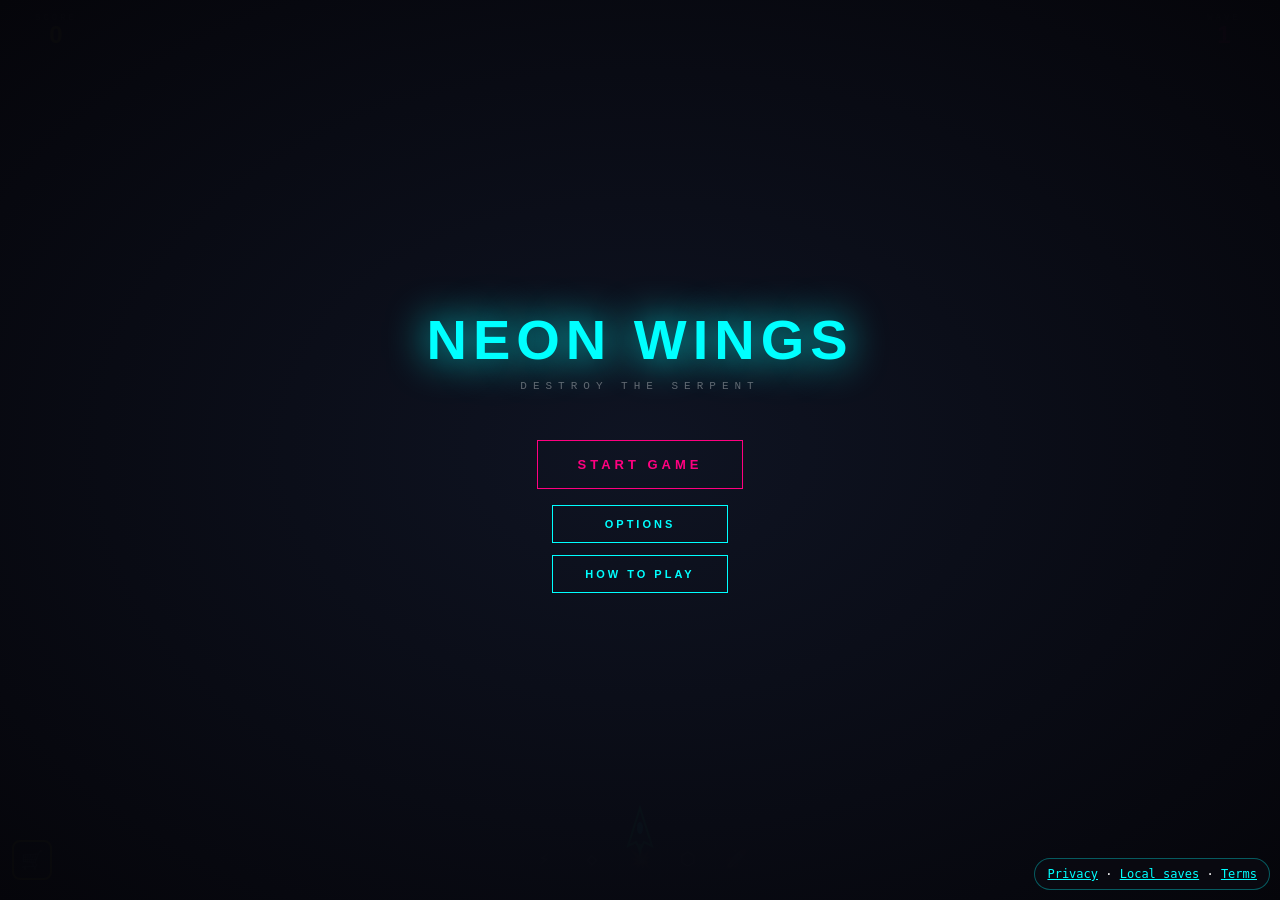
==== commit a75170c5: "Add local-save privacy and game terms" ====
--- a/index.html
+++ b/index.html
@@ -5,8 +5,6 @@
     <meta charset="UTF-8">
     <meta name="viewport" content="width=device-width, initial-scale=1.0, user-scalable=no">
     <title>Neon Wings</title>
-    <link href="https://fonts.googleapis.com/css2?family=Orbitron:wght@400;700;900&family=Share+Tech+Mono&display=swap"
-        rel="stylesheet">
     <style>
         :root {
             --cyan: #00ffff;
@@ -32,7 +30,7 @@
                 radial-gradient(ellipse at 50% 0%, rgba(0, 100, 150, 0.15) 0%, transparent 50%),
                 radial-gradient(ellipse at 50% 100%, rgba(100, 0, 80, 0.1) 0%, transparent 40%);
             overflow: hidden;
-            font-family: 'Share Tech Mono', monospace;
+            font-family: Consolas, 'Courier New', monospace;
             color: #fff;
             touch-action: none;
             user-select: none;
@@ -2561,6 +2559,11 @@
             moveLoop();
         })();
     </script>
+    <nav style="position:fixed;right:10px;bottom:10px;z-index:10000;padding:8px 12px;border:1px solid #00ffff55;border-radius:999px;background:#0a0a12ee;font:12px Consolas,monospace" aria-label="Legal and storage information">
+        <a style="color:#00ffff" href="/privacy/">Privacy</a> ·
+        <a style="color:#00ffff" href="/cookies/">Local saves</a> ·
+        <a style="color:#00ffff" href="/terms/">Terms</a>
+    </nav>
 </body>
 
-</html>+</html>
